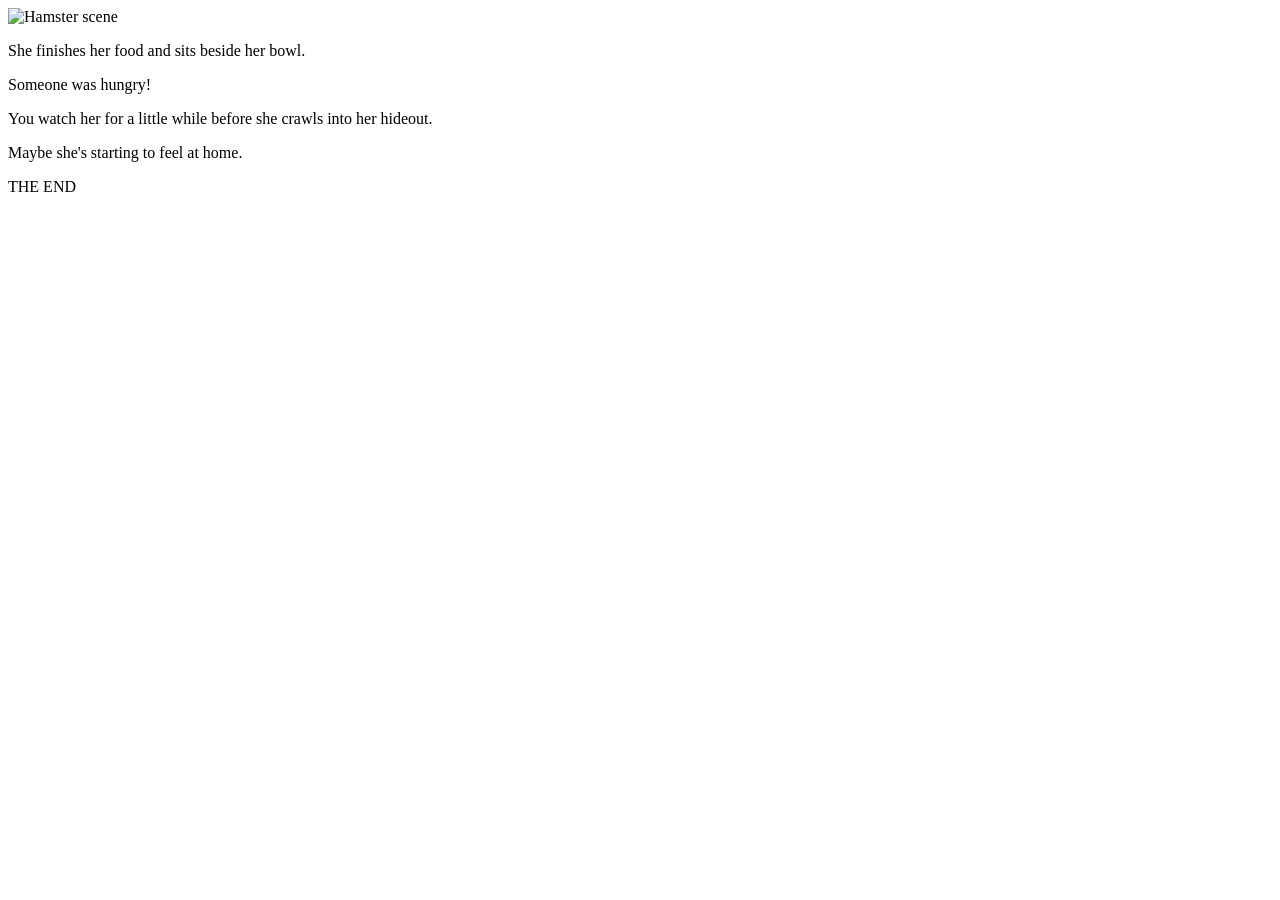
==== HT-10.html @ 00b8d508 "Add files via upload" ====
<!DOCTYPE html>
<html lang="en"><head><meta charset="UTF-8"><meta name="viewport" content="width=device-width, initial-scale=1.0"><title>Hamster After Eating</title><link rel="stylesheet" href="Assets/css/style.css?v=20261005"></head>
<body>
  <main class="game-screen">
    <img src="Assets/img/HT-10.png" alt="Hamster scene" class="game-image">
    <section class="dialogue-box">
      <p>She finishes her food and sits beside her bowl.</p>
      <p>Someone was hungry!</p>
      <p>You watch her for a little while before she crawls into her hideout.</p>
      <p>Maybe she's starting to feel at home.</p>
      <p class="ending" data-link="index.html" role="button" tabindex="0">THE END</p>
    </section>
  </main>
  <script src="Assets/js/script.js?v=20261005"></script>
</body></html>
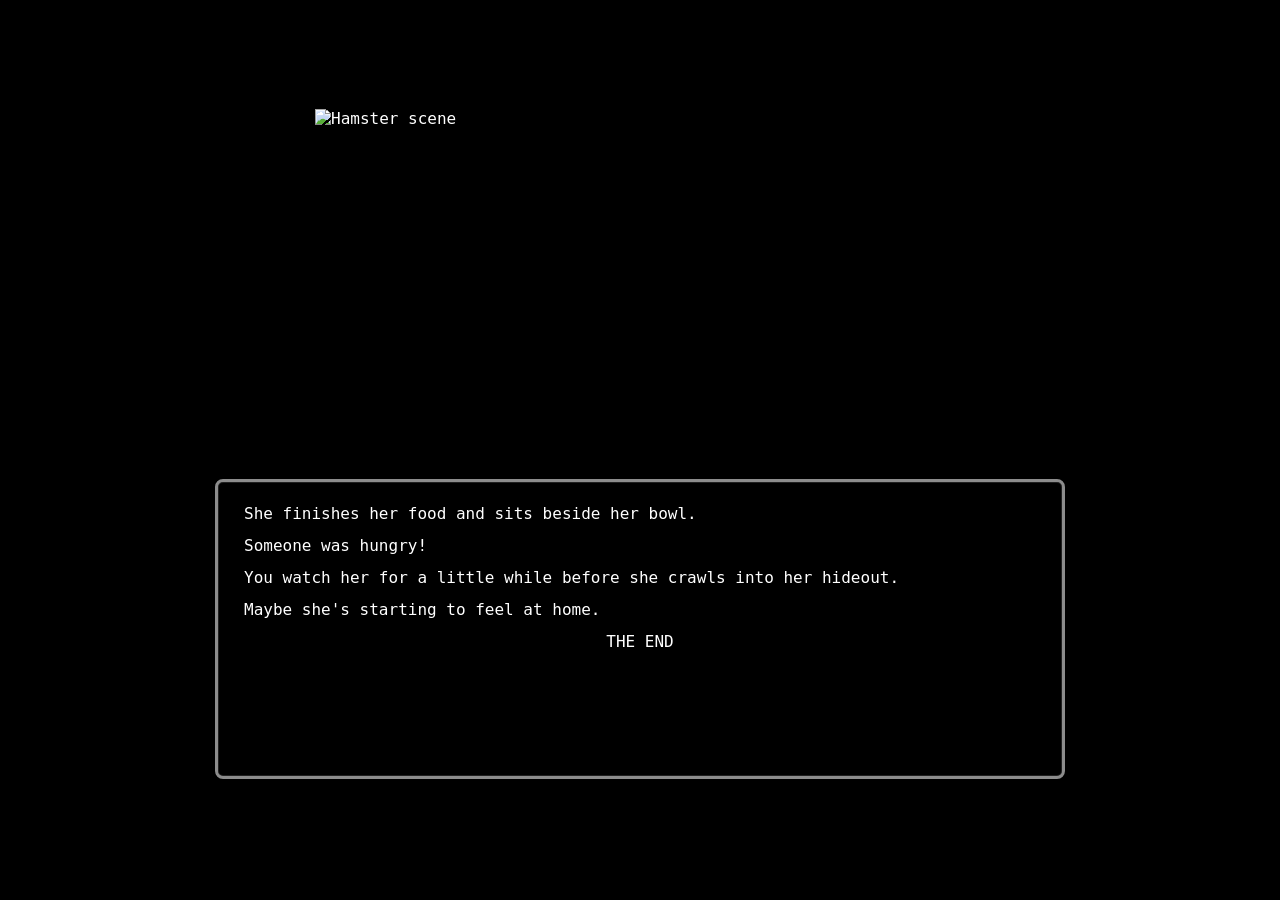
==== commit 85552084: "Correct link tag in HT-10.html Fixed HTML syntax error in link tag." ====
--- a/HT-10.html
+++ b/HT-10.html
@@ -1,5 +1,5 @@
 <!DOCTYPE html>
-<html lang="en"><head><meta charset="UTF-8"><meta name="viewport" content="width=device-width, initial-scale=1.0"><title>Hamster After Eating</title><link rel="stylesheet" href="Assets/css/style.css?v=20261005"></head>
+<html lang="en"><head><meta charset="UTF-8"><meta name="viewport" content="width=device-width, initial-scale=1.0"><title>Hamster After Eating</title><link rel="stylesheet" href="assets/css/style.css"></head>
 <body>
   <main class="game-screen">
     <img src="Assets/img/HT-10.png" alt="Hamster scene" class="game-image">
--- a/assets/css/style.css
+++ b/assets/css/style.css
@@ -0,0 +1,83 @@
+@import url("https://fonts.googleapis.com/css2?family=Press+Start+2P&display=swap");
+
+* { box-sizing: border-box; }
+html, body { margin:0; padding:0; min-height:100%; background:#000; color:#fff; }
+html, body, button { -webkit-text-size-adjust:100%; text-size-adjust:100%; }
+body { font-family:"Press Start 2P", monospace; image-rendering:pixelated; }
+
+.game-screen {
+  width:100%; max-width:1100px; min-height:100vh; margin:0 auto;
+  padding:36px 24px 48px; display:flex; flex-direction:column;
+  align-items:center; justify-content:center; gap:28px;
+}
+
+.game-image {
+  width:min(68vw,650px); height:auto; max-height:38vh; aspect-ratio:2880 / 2200;
+  object-fit:contain; display:block; flex:0 0 auto; image-rendering:pixelated;
+}
+.faded { opacity:.55; filter:brightness(.65); }
+
+/* Every story page uses this exact same dialogue system. */
+.dialogue-box {
+  width:min(92vw,850px);
+  height:300px;
+  min-height:300px;
+  padding:20px 26px 22px;
+  border:3px solid #8c8c8c;
+  border-radius:8px;
+  background:#000;
+  display:flex; flex-direction:column;
+  flex:0 0 auto;
+  overflow:visible;
+  box-shadow:inset 0 0 0 1px #202020;
+}
+
+.dialogue-box p {
+  margin:0 0 8px;
+  padding:0;
+  font-family:"Press Start 2P", monospace;
+  font-size:16px;
+  line-height:1.5;
+  font-weight:400;
+  font-style:normal;
+  letter-spacing:normal;
+}
+.dialogue-box p:last-of-type { margin-bottom:10px; }
+
+.choices { display:flex; flex-direction:column; gap:7px; margin-top:auto; }
+.choice {
+  appearance:none; -webkit-appearance:none;
+  display:block; width:100%; margin:0; border:0; outline:0;
+  padding:2px 0 2px 30px;
+  background:transparent; color:#fff;
+  font-family:"Press Start 2P", monospace;
+  font-size:16px; line-height:1.5; font-weight:400;
+  text-align:left; white-space:normal; overflow-wrap:anywhere;
+  position:relative; cursor:pointer;
+}
+.choice::before { content:""; position:absolute; left:2px; top:.42em; }
+.choice:hover::before, .choice.selected::before { content:">"; }
+
+.ending { margin:8px 0 0; text-align:center; font-size:16px; line-height:1.5; cursor:pointer; }
+.ending:hover, .ending:focus-visible { text-decoration:underline; outline:none; }
+
+/* Intro */
+.intro-page { overflow:hidden; }
+.intro-screen { min-height:100vh; display:grid; place-items:center; background:#000; }
+.intro-content { width:min(80vw,700px); display:flex; flex-direction:column; align-items:center; gap:30px; text-align:center; }
+.intro-text { width:100%; margin:0; text-align:center; font-size:16px; line-height:2.3; }
+.intro-text p { margin:0; opacity:0; animation:fadeIn 1.6s ease forwards; }
+.intro-text p:nth-child(2) { animation-delay:1.5s; }
+.intro-text p:nth-child(3) { animation-delay:3s; }
+.intro-continue { border:0; padding:12px 16px; background:transparent; color:#fff; font-family:"Press Start 2P",monospace; font-size:13px; line-height:1.5; cursor:pointer; opacity:0; animation:fadeIn 1s ease 4.5s forwards; }
+.intro-continue:hover::before { content:"> "; }
+@keyframes fadeIn { from{opacity:0} to{opacity:1} }
+
+@media (max-width:600px) {
+  .game-screen { padding:30px 14px 35px; gap:24px; }
+  .game-image { width:88vw; max-height:32vh; }
+  .dialogue-box { width:95vw; height:300px; min-height:300px; padding:18px 18px 20px; }
+  .dialogue-box p, .choice, .ending { font-size:16px; }
+  .dialogue-box p, .choice, .ending { line-height:1.5; }
+  .intro-text { font-size:16px; }
+}
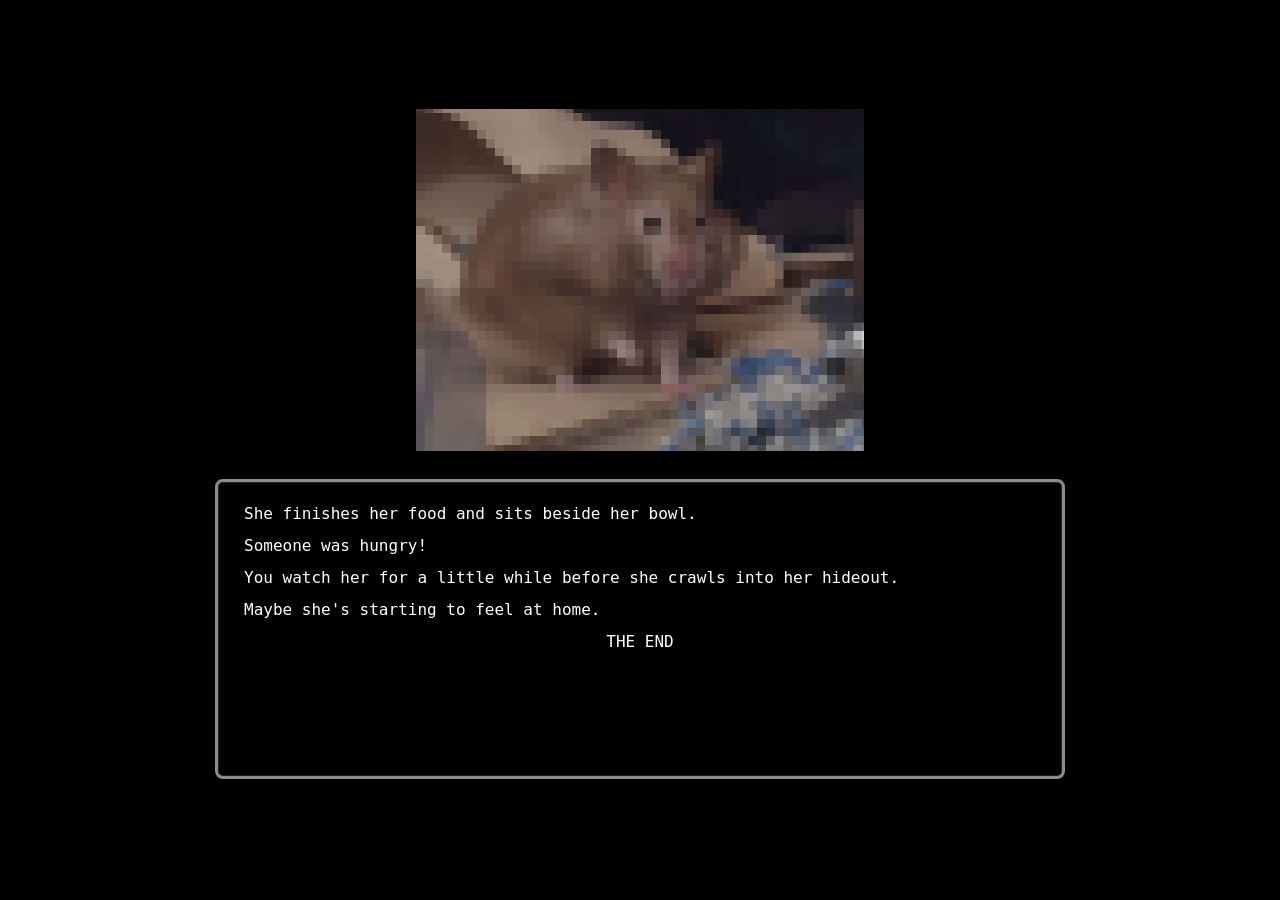
==== commit 55d8d718: "Fix image source path in HT-10.html" ====
--- a/HT-10.html
+++ b/HT-10.html
@@ -2,7 +2,7 @@
 <html lang="en"><head><meta charset="UTF-8"><meta name="viewport" content="width=device-width, initial-scale=1.0"><title>Hamster After Eating</title><link rel="stylesheet" href="assets/css/style.css"></head>
 <body>
   <main class="game-screen">
-    <img src="Assets/img/HT-10.png" alt="Hamster scene" class="game-image">
+    <img src="assets/img/HT-10.png" alt="Hamster scene" class="game-image">
     <section class="dialogue-box">
       <p>She finishes her food and sits beside her bowl.</p>
       <p>Someone was hungry!</p>
@@ -11,5 +11,5 @@
       <p class="ending" data-link="index.html" role="button" tabindex="0">THE END</p>
     </section>
   </main>
-  <script src="Assets/js/script.js?v=20261005"></script>
+  <script src="assets/js/script.js"></script>
 </body></html>
--- a/assets/css/style.css
+++ b/assets/css/style.css
@@ -17,7 +17,6 @@
 }
 .faded { opacity:.55; filter:brightness(.65); }
 
-/* Every story page uses this exact same dialogue system. */
 .dialogue-box {
   width:min(92vw,850px);
   height:300px;
@@ -61,7 +60,6 @@
 .ending { margin:8px 0 0; text-align:center; font-size:16px; line-height:1.5; cursor:pointer; }
 .ending:hover, .ending:focus-visible { text-decoration:underline; outline:none; }
 
-/* Intro */
 .intro-page { overflow:hidden; }
 .intro-screen { min-height:100vh; display:grid; place-items:center; background:#000; }
 .intro-content { width:min(80vw,700px); display:flex; flex-direction:column; align-items:center; gap:30px; text-align:center; }
